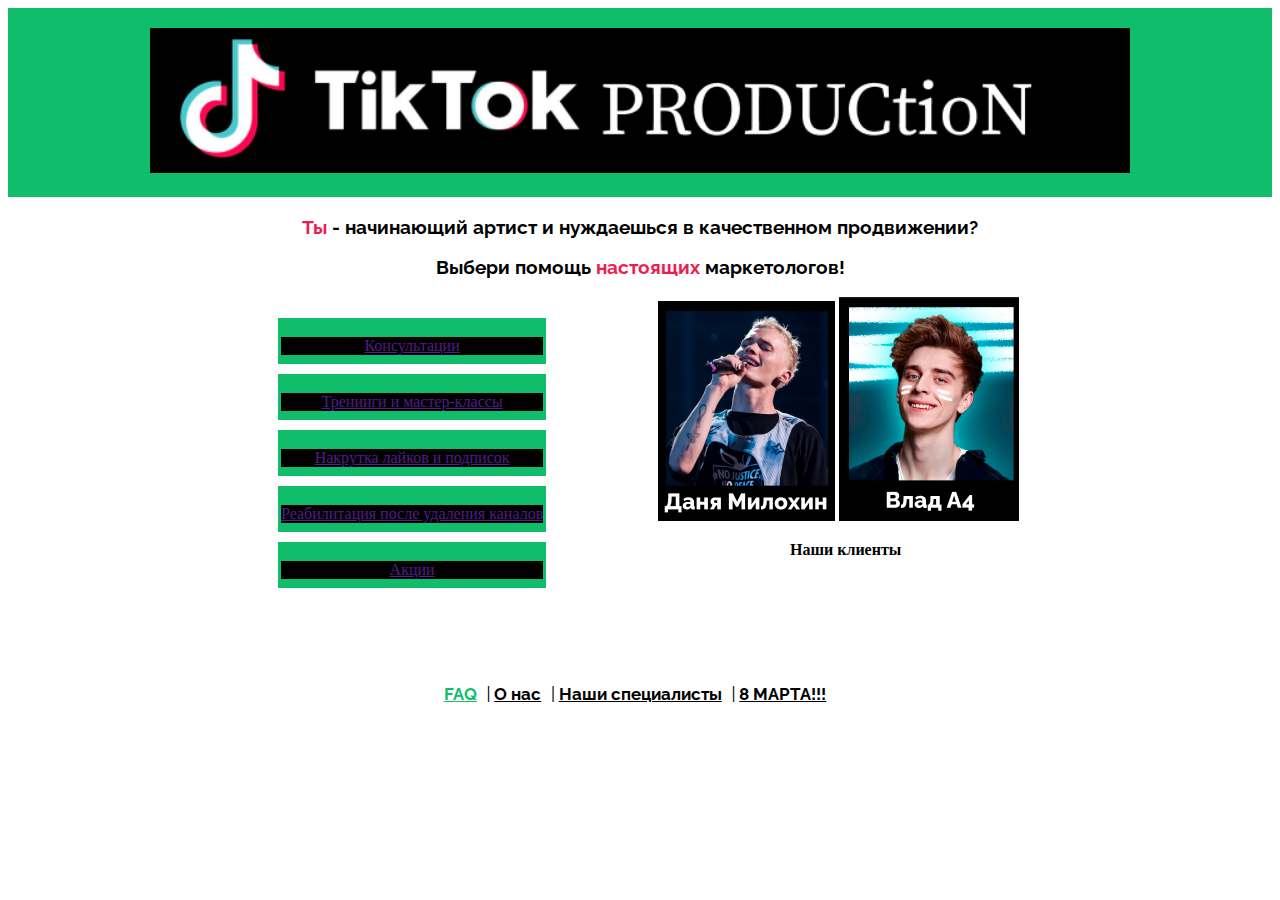
==== index.html @ 52d9ce6d "Update index.html" ====
<!DOCTYPE html>
<html lang="ru" dir="ltr">
  <head>
    <meta charset="utf-8">
    <title>Главная страница</title>
    <link href="https://cdn.jsdelivr.net/npm/bootstrap@5.1.3/dist/css/bootstrap.min.css" rel="stylesheet" integrity="sha384-1BmE4kWBq78iYhFldvKuhfTAU6auU8tT94WrHftjDbrCEXSU1oBoqyl2QvZ6jIW3" crossorigin="anonymous">
    <link rel="stylesheet" type="text/css" href="styles/styles.css" />
  </head>
  <body>
    <header class="header">
        <a href="index.html"><img src="images/1.png" alt="Logotip" width="80%" height="80%"></a>
    </header>



  <h3 class="quote"><span class="you">Ты</span> - начинающий артист и нуждаешься в качественном продвижении?</h3>
  <h3 class="quote">Выбери помощь<span class="you"> настоящих</span> маркетологов!</h3>
  <div class="menu">
  <ul class="menuleft">
    <div class="otstup">
    <div class="menuitem">
      <div class="menuitem2">
        <p><a href="">Консультации</a></p>
      </div>
    </div>
    </div>
    <div class="otstup">
    <div class="menuitem">
      <div class="menuitem2">
        <p><a href="">Тренинги и мастер-классы</a></p>
      </div>
    </div>
    </div>
    <div class="otstup">
    <div class="menuitem">
      <div class="menuitem2">
        <p><a href="">Накрутка лайков и подписок</a></p>
      </div>
    </div>
    </div>
    <div class="otstup">
    <div class="menuitem">
      <div class="menuitem2">
        <p><a href="">Реабилитация после удаления каналов</a></p>
      </div>
    </div>
    </div>
    <div class="otstup">
    <div class="menuitem">
      <div class="menuitem2">
        <p><a href="">Акции</a></p>
      </div>
    </div>
    </div>
  </ul>
</div>
<div class="photo">
  <img class="photo2" src="images/2.png" alt="2">
  <img class="photo3" src="images/3.png" alt="3">
  <p class="clients">Наши клиенты</p>
</div>

<div class="footer">
    <ul class="footerMenu">
      <li><a href="" class="current">FAQ</a></li>
        <li><a href="">О нас</a></li>
        <li><a href="">Наши специалисты</a></li>
        <li><a href="8march.html">8 МАРТА!!!</a></li>
    </ul>
    </div>

  </body>
</html>
---- styles/styles.css ----
@import url('https://fonts.googleapis.com/css2?family=Comfortaa:wght@700&display=swap');
@import url('https://fonts.googleapis.com/css2?family=Raleway:wght@800&display=swap');
.header {
  background-color: #10BD6A;
  padding: 20px;
  text-align: center;
}
.quote {
  font-family: 'Raleway', sans-serif;
  text-align: center;
}
.you {
  font-family: 'Raleway', sans-serif;
  color: #EE1D50;
}
.menu {
  float: left;
  margin: 0 10px 20px 225px;
}
.photo {
  text-align: right;
  margin: 10px 20% 20px 225px;
}
.photo8 {
  float: left;
}
.photo9 {
  float: right;
  transform: scale(-1, 1);
}
.clients {
  margin-right: 15%;
  font-weight: bold;
}
.otstup {
  padding: 5px;
}
.menuitem {
  background-color: #10BD6A;
  height: 40px;
  padding: 3px;
}
.menuitem2 {
  color: white;
  text-align: center;
  background-color: #000000;
}
.footer {
  list-style: none;
  padding-top: 40px;
  text-align: center;
  background-color: white;
}
.footerMenu {
  list-style: none;
  margin: 40px 0 5px;
  padding: 25px 0 5px;
  text-align: center;
  background: white;
  font-weight: bold
}
.footerMenu li {display: inline-block;}
.footerMenu li:after {
  content: "|";
  color: #000000;
  display: inline-block;
  vertical-align:top;
}
.footerMenu li:last-child:after {content: none;}
.footerMenu a {
  font-family: 'Raleway', cursive;
  font-size: 17px;
  color: #000000;
  display: inline-block;
  margin-right: 10px;
  padding-bottom: 5px;
  border-bottom: 1px solid rgba(255, 255, 255, 0);
  transition: .2s linear;
}
.footerMenu a, .footerMenu a:visited {color: #000000;}
.footerMenu a.current, .footerMenu a:hover{color: #10BD6A;}
.footerMenu a:before,

.footerMenu a:hover:before, .footerMenu .current:before {left: 0;}
.footerMenu a:hover:after, .footerMenu .current:after {right: 0;}
# @media (max-width: 550px) {
.footerMenu {padding-top: 0;}
.footerMenu li {display: block;}
.footerMenu li:after {content: none;}
.footerMenu a {
  padding: 25px 0 20px;
  margin: 0 30px;
}
}
.table {
  font-family: 'Raleway', sans-serif;
  margin-top: 20px;
  margin: auto;
  align: center;
  text-align: center;
}
.grats {
  text-align: center;
  font-family: 'Raleway', sans-serif;
}
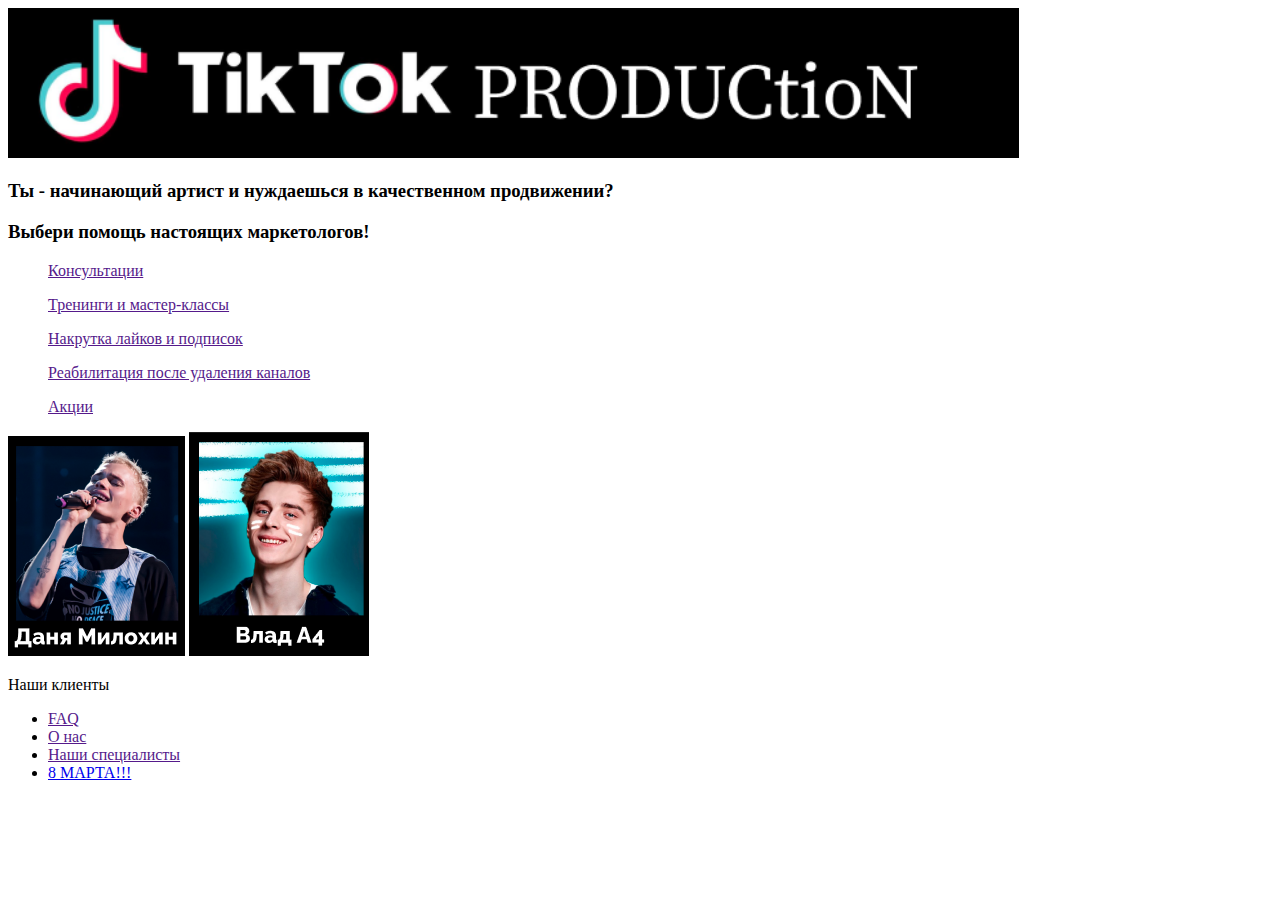
==== commit d6909aaa: "Update index.html" ====
--- a/index.html
+++ b/index.html
@@ -4,7 +4,7 @@
     <meta charset="utf-8">
     <title>Главная страница</title>
     <link href="https://cdn.jsdelivr.net/npm/bootstrap@5.1.3/dist/css/bootstrap.min.css" rel="stylesheet" integrity="sha384-1BmE4kWBq78iYhFldvKuhfTAU6auU8tT94WrHftjDbrCEXSU1oBoqyl2QvZ6jIW3" crossorigin="anonymous">
-    <link rel="stylesheet" type="text/css" href="styles/styles.css" />
+    <!-- <link rel="stylesheet" type="text/css" href="styles/styles.css" /> -->
   </head>
   <body>
     <header class="header">
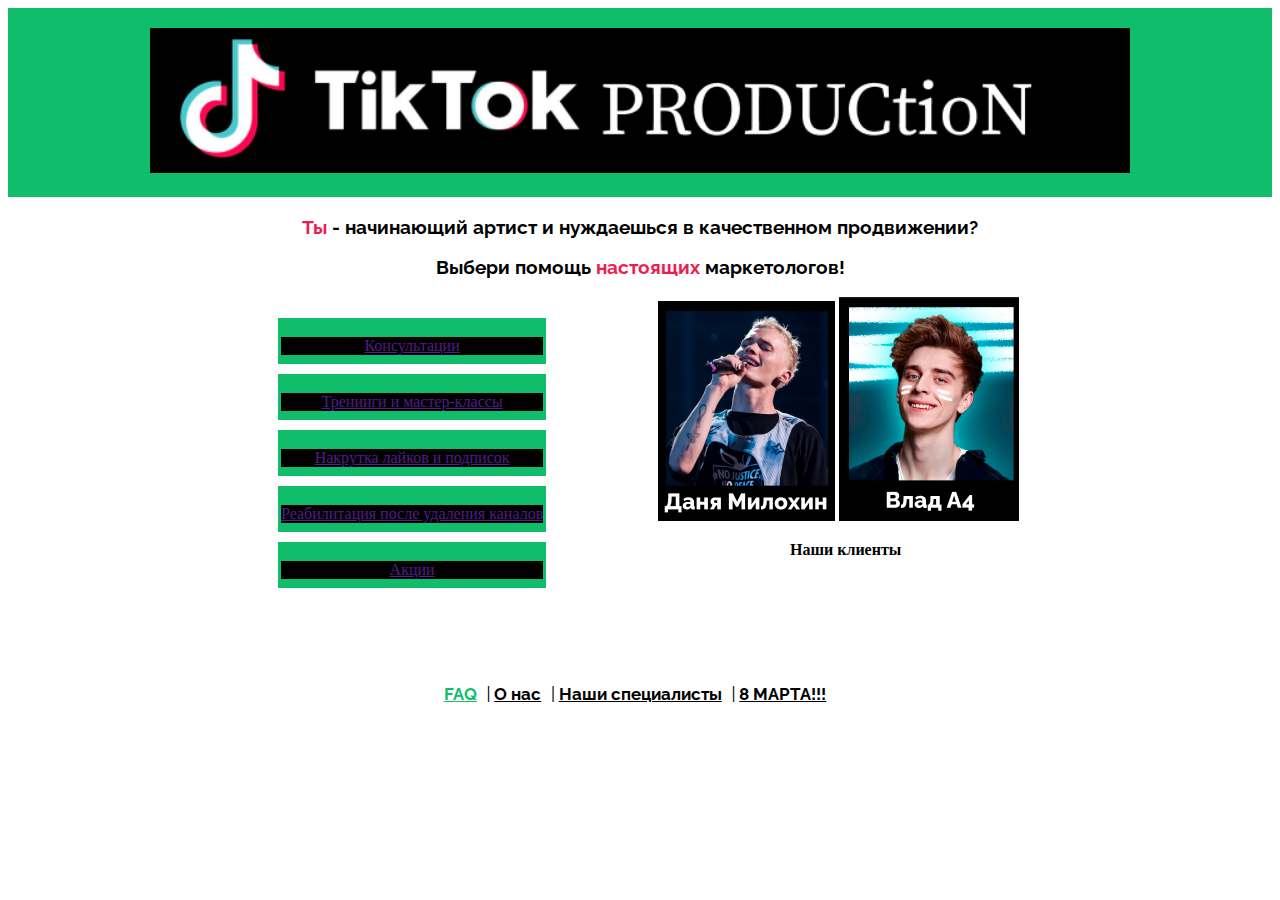
==== commit c6894abd: "Update index.html" ====
--- a/index.html
+++ b/index.html
@@ -4,7 +4,7 @@
     <meta charset="utf-8">
     <title>Главная страница</title>
     <link href="https://cdn.jsdelivr.net/npm/bootstrap@5.1.3/dist/css/bootstrap.min.css" rel="stylesheet" integrity="sha384-1BmE4kWBq78iYhFldvKuhfTAU6auU8tT94WrHftjDbrCEXSU1oBoqyl2QvZ6jIW3" crossorigin="anonymous">
-    <!-- <link rel="stylesheet" type="text/css" href="styles/styles.css" /> -->
+    <link rel="stylesheet" type="text/css" href="styles/styles.css"> 
   </head>
   <body>
     <header class="header">
